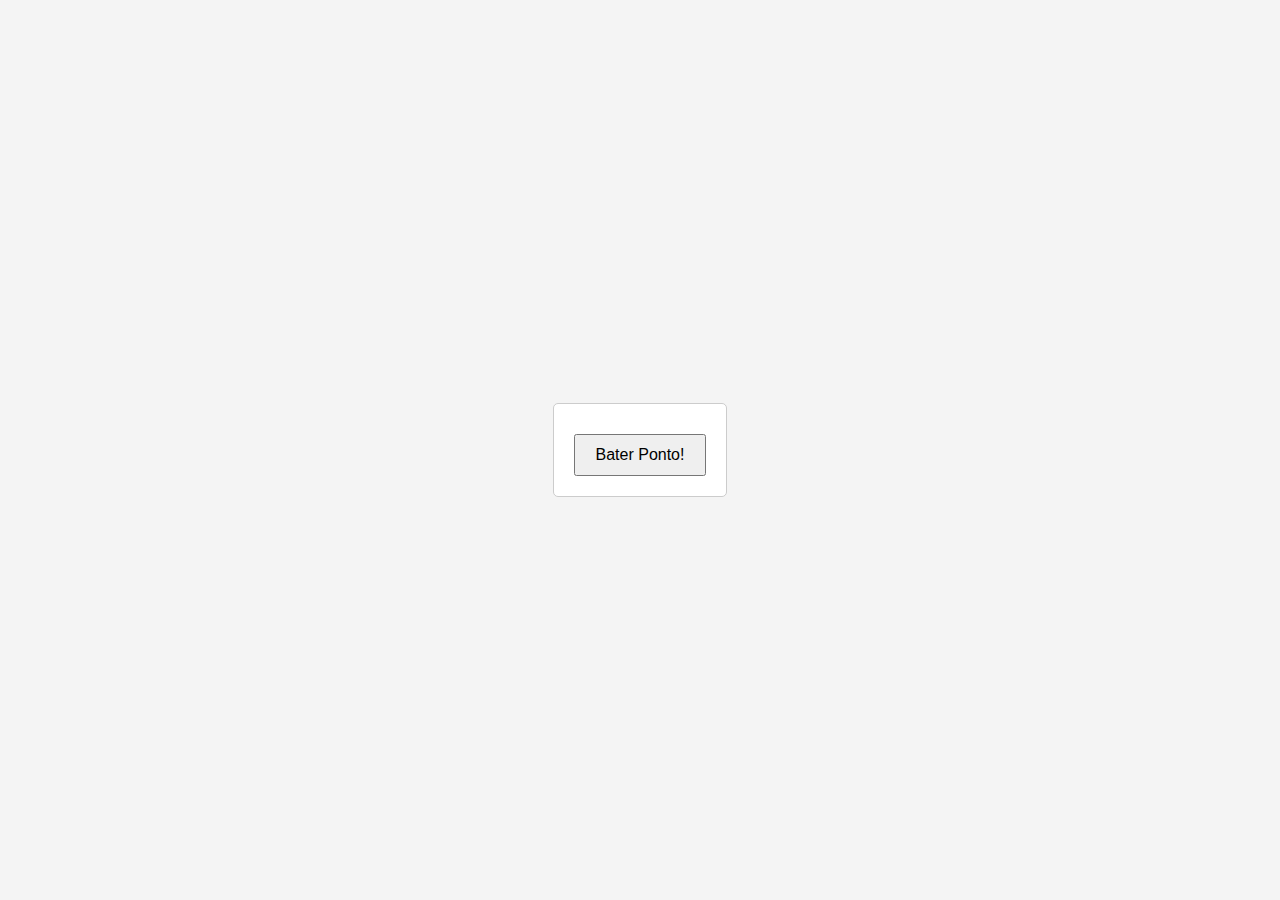
==== index.html @ fc1107c2 "atualização" ====
<!DOCTYPE html>
<html lang="pt-br">
<head>
    <meta charset="UTF-8">
    <meta name="viewport" content="width=device-width, initial-scale=1.0">
    <title>Controle-Ponto</title>
    <link rel="stylesheet" href="/Sistema/Estilo_Pagina/Estilo_Principal.css">
</head>
<body>
    <div class="data-hora">
        <p id="Dia-Semana"></p>
        <p id="Dia-Mes-Ano"></p>
        <p id="Tempo"></p>
        <button id="button-bater-ponto">Bater Ponto!</button>
    </div>
    <dialog id="dialog-ponto">
        <section>
            <p id="confirmar-horario"></p>
        </section>
    </dialog>
    <script src="Sistema/Codigo_Principal/Horario.js"></script>
</body>
</html>
---- Sistema/Estilo_Pagina/Estilo_Principal.css ----
/* Estilo_Principal.css */
body {
    font-family: Arial, sans-serif;
    display: flex;
    justify-content: center;
    align-items: center;
    height: 100vh;
    margin: 0;
    background-color: #f4f4f4;
}

.data-hora {
    text-align: center;
    padding: 20px;
    border: 1px solid #ccc;
    border-radius: 5px;
    background-color: #fff;
}

p {
    margin: 10px 0;
    font-size: 1.2em;
}

button {
    padding: 10px 20px;
    font-size: 1em;
    cursor: pointer;
}
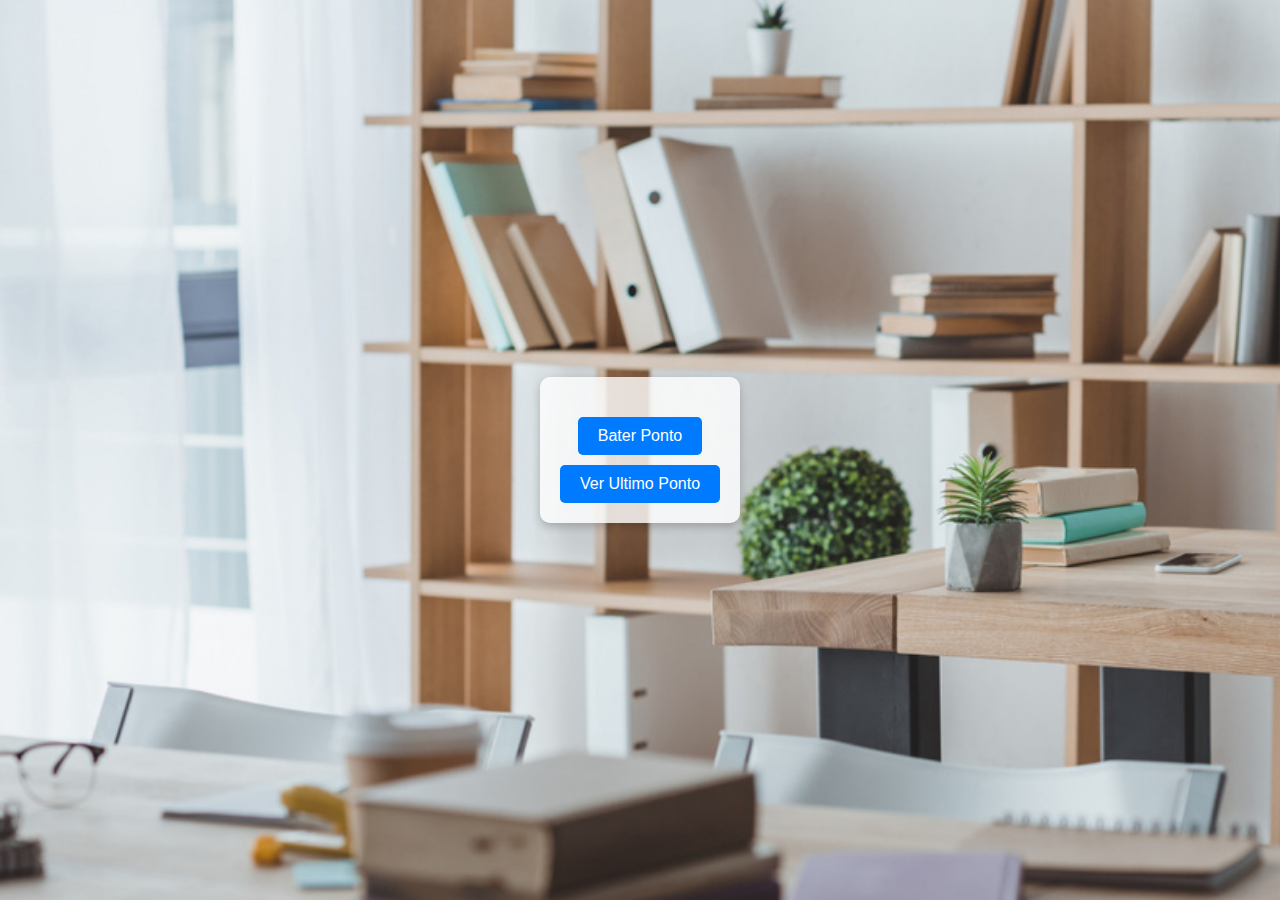
==== commit 69501bfc: "atualização" ====
--- a/index.html
+++ b/index.html
@@ -4,20 +4,36 @@
     <meta charset="UTF-8">
     <meta name="viewport" content="width=device-width, initial-scale=1.0">
     <title>Controle-Ponto</title>
-    <link rel="stylesheet" href="/Sistema/Estilo_Pagina/Estilo_Principal.css">
+    <link rel="stylesheet" href="Sistema/Estilo_Pagina/Estilo_Principal.css">
 </head>
 <body>
     <div class="data-hora">
         <p id="Dia-Semana"></p>
         <p id="Dia-Mes-Ano"></p>
         <p id="Tempo"></p>
-        <button id="button-bater-ponto">Bater Ponto!</button>
+        <button id="button-bater-ponto">Bater Ponto</button>
+        <br>
+        <button id="ver-ultimo-ponto">Ver Ultimo Ponto</button>
     </div>
     <dialog id="dialog-ponto">
         <section>
             <p id="confirmar-horario"></p>
         </section>
+        <menu>
+            <label for="pontos">Escolha o tipo de ponto: </label>
+            <select name="pontos_marcar" id="ponto">
+                <option value="ponto_entrada" id="P_entrada">Ponto de entrada</option>
+                <option value="ponto_intervaloIn" id="Int_In">Ponto do inicio de intervalo</option>
+                <option value="ponto_intervaloOut" id="Int_Out">Ponto do final do intervalo</option>
+                <option value="ponto_saida" id="P_saida">Ponto de saída</option>
+            </select>
+            <button id="Registrar_Ponto">Confirmar Ponto!</button>
+            <button id="Fechar">Fechar</button>
+        </menu>   
     </dialog>
     <script src="Sistema/Codigo_Principal/Horario.js"></script>
 </body>
+<body>
+    <script src="Sistema/Codigo_Principal/Verificar.js"></script>
+</body>
 </html>
--- a/Sistema/Estilo_Pagina/Estilo_Principal.css
+++ b/Sistema/Estilo_Pagina/Estilo_Principal.css
@@ -6,24 +6,56 @@
     align-items: center;
     height: 100vh;
     margin: 0;
-    background-color: #f4f4f4;
+    background-image: url('Background_IMAGE.jpeg');
+    background-size: cover;
+    color: #333;
 }
 
 .data-hora {
     text-align: center;
     padding: 20px;
-    border: 1px solid #ccc;
-    border-radius: 5px;
-    background-color: #fff;
+    border-radius: 10px;
+    background: rgba(255, 255, 255, 0.8); /* Fundo semi-transparente */
+    box-shadow: 0 4px 8px rgba(0, 0, 0, 0.2);
 }
 
 p {
     margin: 10px 0;
-    font-size: 1.2em;
+    font-size: 1.5em;
+    color: #333;
 }
 
 button {
     padding: 10px 20px;
     font-size: 1em;
     cursor: pointer;
+    border: none;
+    border-radius: 5px;
+    background-color: #007BFF;
+    color: white;
+    transition: background-color 0.3s ease;
 }
+
+button:hover {
+    background-color: #0056b3;
+}
+
+dialog {
+    padding: 20px;
+    border-radius: 10px;
+    background: rgba(255, 255, 255, 0.9);
+    box-shadow: 0 4px 8px rgba(0, 0, 0, 0.2);
+}
+
+menu {
+    text-align: center;
+}
+
+label, select, button {
+    margin-top: 10px;
+    font-size: 1em;
+}
+
+#Fechar {
+    background-color: red;
+}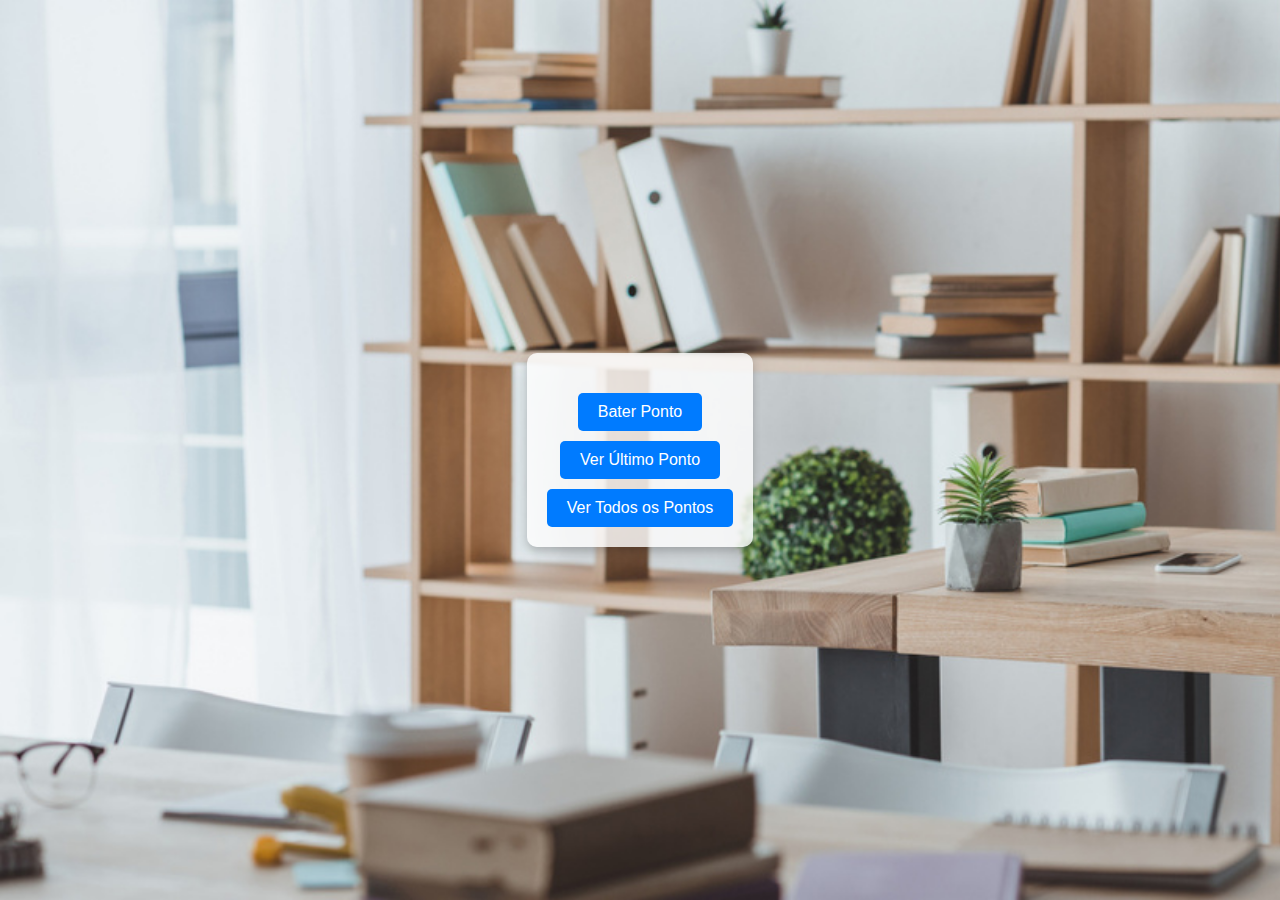
==== commit 5ee12af0: "atualização 2" ====
--- a/index.html
+++ b/index.html
@@ -13,7 +13,9 @@
         <p id="Tempo"></p>
         <button id="button-bater-ponto">Bater Ponto</button>
         <br>
-        <button id="ver-ultimo-ponto">Ver Ultimo Ponto</button>
+        <button id="ver-ultimo-ponto">Ver Último Ponto</button>
+        <br>
+        <button id="ver-todos-pontos">Ver Todos os Pontos</button>
     </div>
     <dialog id="dialog-ponto">
         <section>
@@ -23,17 +25,17 @@
             <label for="pontos">Escolha o tipo de ponto: </label>
             <select name="pontos_marcar" id="ponto">
                 <option value="ponto_entrada" id="P_entrada">Ponto de entrada</option>
-                <option value="ponto_intervaloIn" id="Int_In">Ponto do inicio de intervalo</option>
-                <option value="ponto_intervaloOut" id="Int_Out">Ponto do final do intervalo</option>
+                <option value="ponto_intervaloIn" id="Int_In">Início do intervalo</option>
+                <option value="ponto_intervaloOut" id="Int_Out">Fim do intervalo</option>
                 <option value="ponto_saida" id="P_saida">Ponto de saída</option>
             </select>
+            <br>
+            <br>
             <button id="Registrar_Ponto">Confirmar Ponto!</button>
             <button id="Fechar">Fechar</button>
         </menu>   
     </dialog>
     <script src="Sistema/Codigo_Principal/Horario.js"></script>
-</body>
-<body>
-    <script src="Sistema/Codigo_Principal/Verificar.js"></script>
+    <script src="Sistema/Codigo_Principal/Ponto.js"></script>
 </body>
 </html>
--- a/Sistema/Estilo_Pagina/Estilo_Principal.css
+++ b/Sistema/Estilo_Pagina/Estilo_Principal.css
@@ -6,7 +6,7 @@
     align-items: center;
     height: 100vh;
     margin: 0;
-    background-image: url('Background_IMAGE.jpeg');
+    background-image: url('/Imagem-fundo.jpeg');
     background-size: cover;
     color: #333;
 }
@@ -48,7 +48,7 @@
 }
 
 menu {
-    text-align: center;
+    text-align: middle;
 }
 
 label, select, button {
